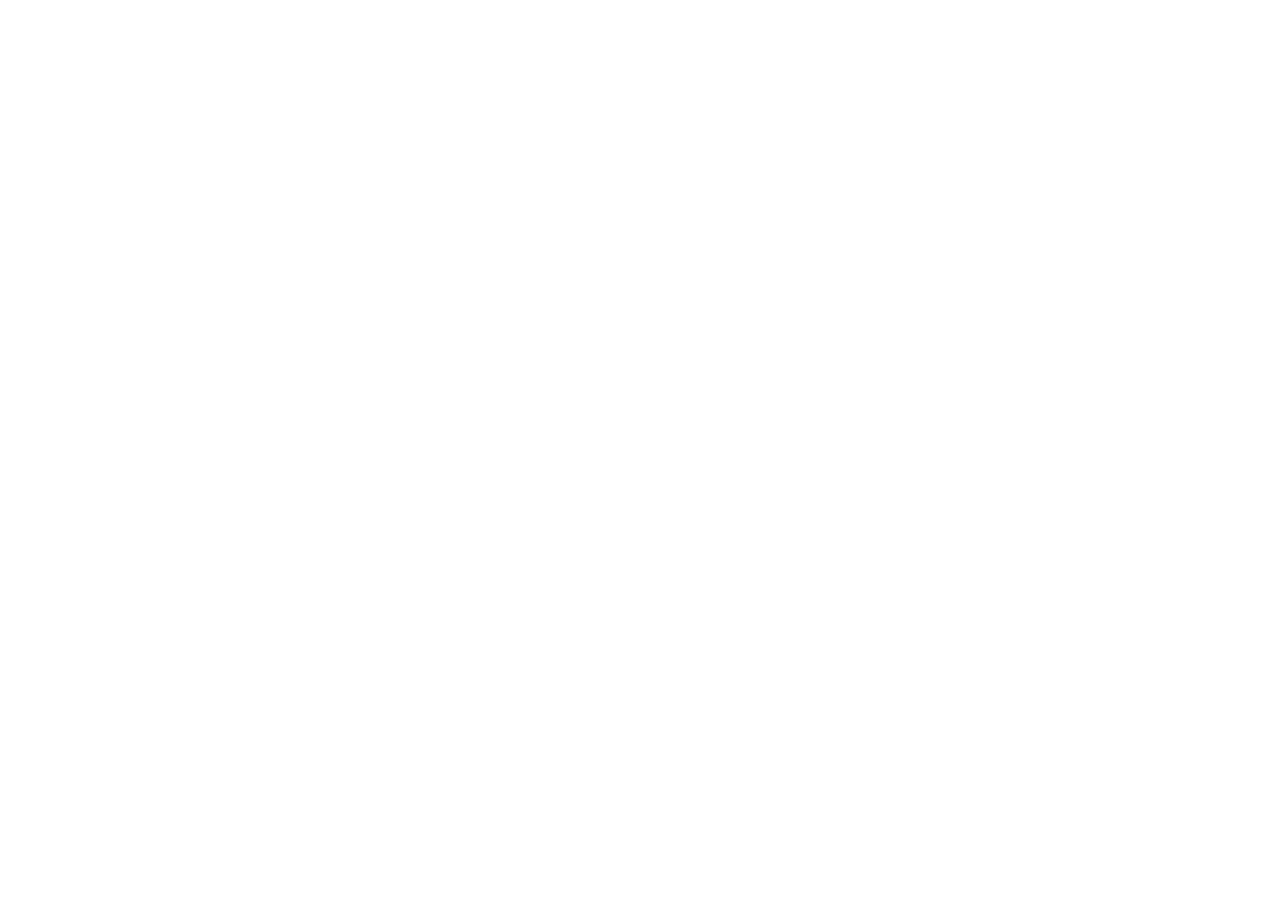
==== docs/example.html @ 9f845afa "Initial commit." ====
<!DOCTYPE html>
<html>
	<head>
		<!-- dojo configuration -->
		<script type="text/javascript">
			/* tell dojo where to find sevenbridges */
			var djConfig = {
				parseOnLoad: true,
				baseUrl: "./",
				modulePaths: {"sevenbridges": "../../sevenbridges"}
			}
        </script>

		<!-- load dojo toolkit -->
		<script type="text/javascript" src="http://ajax.googleapis.com/ajax/libs/dojo/1.6/dojo/dojo.xd.js">
		</script>

		<!-- pull in required objects -->
		<script type="text/javascript">
			dojo.require("dojo.data.ItemFileWriteStore");
			dojo.require("sevenbridges.Graph");
			dojo.require("sevenbridges.ForceDirectedLayout");
		</script>

		<!-- load stylesheets -->
		<link rel="stylesheet" type="text/css" href="http://ajax.googleapis.com/ajax/libs/dojo/1.6/dijit/themes/claro/claro.css"/>
		<link rel="stylesheet" type="text/css" href="example.css"/>
	</head>

	<body class="claro">
		<!-- we need a writable data store to hold the graph -->
        <div dojoType="dojo.data.ItemFileWriteStore"
			jsId="myStore" url="example.json"/>

		<!-- we need a graph layout algorithm -->
		<div dojoType="sevenbridges.ForceDirectedLayout"
			jsId="myLayout">
		</div>

		<!-- render the graph -->
		<div dojoType="sevenbridges.Graph"
			id="graph" store="myStore" layout="myLayout"/>
	</body>
</html>
---- docs/example.css ----
#graph {width: 100%; height: 100%;}
#graph g.blue {fill: blue;}
#graph g.yellow {fill: yellow;}
#graph g.red {fill: red;}
#graph g.white {fill: white;}
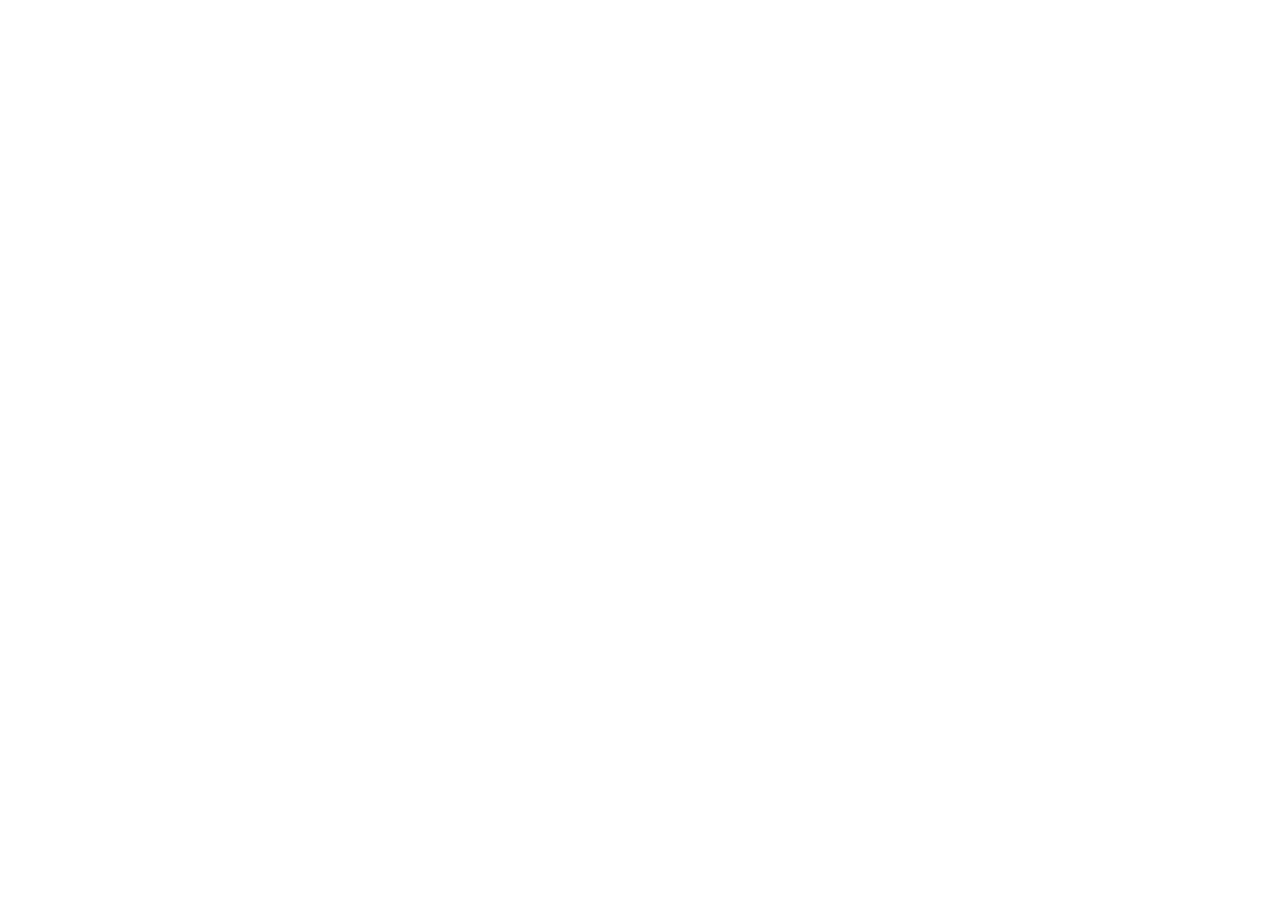
==== commit 254af1e9: "Fix firefox clipping problem." ====
--- a/docs/example.html
+++ b/docs/example.html
@@ -12,7 +12,8 @@
         </script>
 
 		<!-- load dojo toolkit -->
-		<script type="text/javascript" src="http://ajax.googleapis.com/ajax/libs/dojo/1.6/dojo/dojo.xd.js">
+		<script type="text/javascript"
+			src="http://ajax.googleapis.com/ajax/libs/dojo/1.6/dojo/dojo.xd.js">
 		</script>
 
 		<!-- pull in required objects -->
@@ -24,13 +25,15 @@
 
 		<!-- load stylesheets -->
 		<link rel="stylesheet" type="text/css" href="http://ajax.googleapis.com/ajax/libs/dojo/1.6/dijit/themes/claro/claro.css"/>
+		<link rel="stylesheet" type="text/css" href="../themes/euler.css"/>
 		<link rel="stylesheet" type="text/css" href="example.css"/>
 	</head>
 
 	<body class="claro">
 		<!-- we need a writable data store to hold the graph -->
         <div dojoType="dojo.data.ItemFileWriteStore"
-			jsId="myStore" url="example.json"/>
+			jsId="myStore" url="example.json">
+		</div>
 
 		<!-- we need a graph layout algorithm -->
 		<div dojoType="sevenbridges.ForceDirectedLayout"
@@ -39,6 +42,7 @@
 
 		<!-- render the graph -->
 		<div dojoType="sevenbridges.Graph"
-			id="graph" store="myStore" layout="myLayout"/>
+			id="graph" class="euler" store="myStore" layout="myLayout">
+		</div>
 	</body>
 </html>
--- a/themes/euler.css
+++ b/themes/euler.css
@@ -0,0 +1,28 @@
+svg.euler circle {
+    fill: black;
+    stroke: black;
+    stroke-width: 1;
+}
+svg.euler line {
+    stroke: black;
+    stroke-width: 1;
+}
+
+svg.euler ._selected .vertex {
+	stroke-width: 3;
+}
+
+svg.euler .pin {
+	display: none;
+}
+svg.euler ._pinned .pin {
+	display: inline;
+}
+
+svg.euler rect.selector {
+	fill: blue;
+	fill-opacity: 0.2;
+	stroke: blue;
+	stroke-width: 1;
+	stroke-dasharray: 5,5;
+}
--- a/docs/example.css
+++ b/docs/example.css
@@ -1,5 +1,6 @@
+html, body {width: 100%; height: 100%;}
 #graph {width: 100%; height: 100%;}
-#graph g.blue {fill: blue;}
+#graph {color: black;}
 #graph g.yellow {fill: yellow;}
 #graph g.red {fill: red;}
 #graph g.white {fill: white;}
